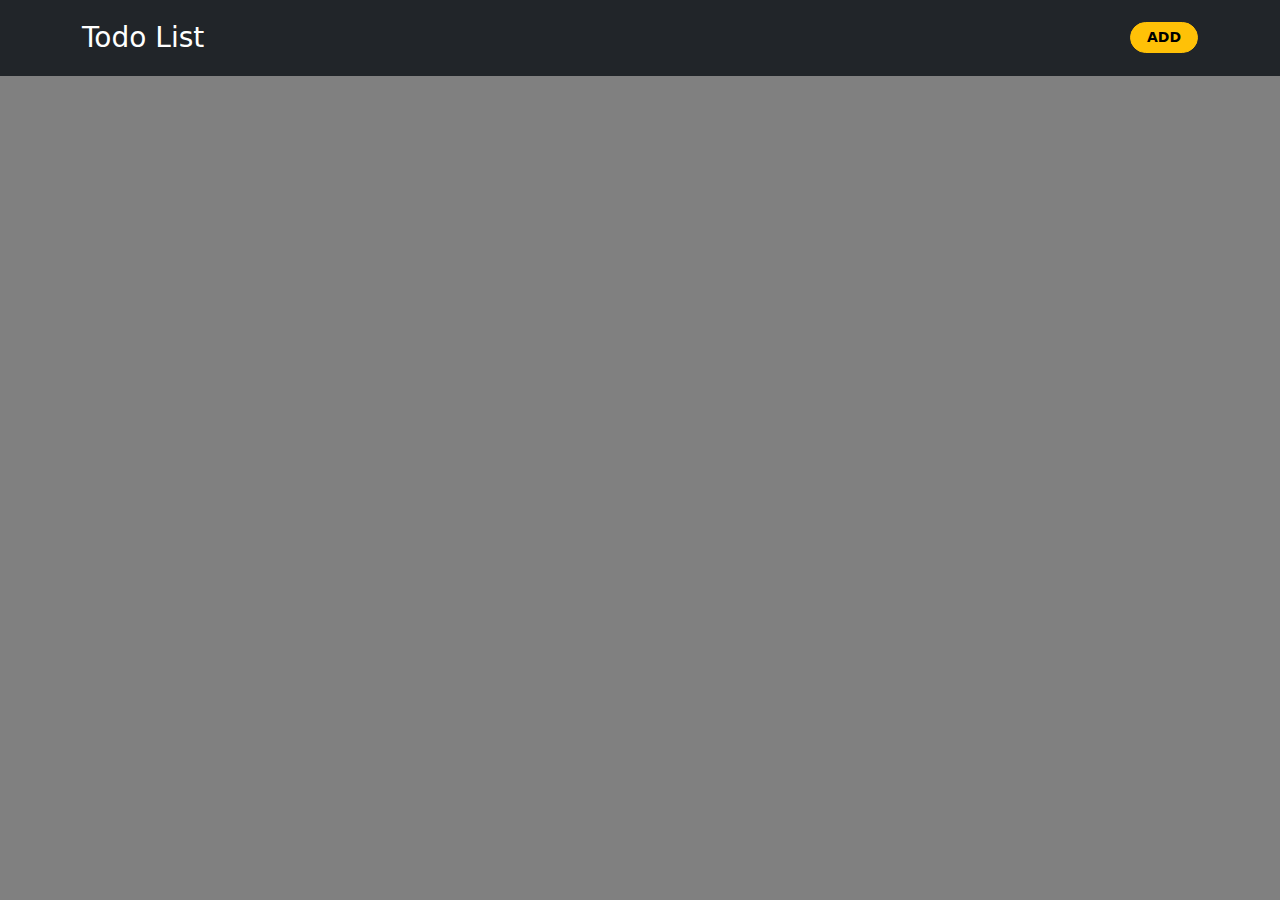
==== activities/5-todo-list/index.html @ 651d47ce "Add todo-list" ====
<!DOCTYPE html>
<html lang="en">
  <head>
    <meta charset="UTF-8" />
    <meta name="viewport" content="width=device-width, initial-scale=1.0" />
    <title>Todo List</title>
    <link
      href="https://cdn.jsdelivr.net/npm/bootstrap@5.3.3/dist/css/bootstrap.min.css"
      rel="stylesheet"
      integrity="sha384-QWTKZyjpPEjISv5WaRU9OFeRpok6YctnYmDr5pNlyT2bRjXh0JMhjY6hW+ALEwIH"
      crossorigin="anonymous"
    />
    <style>
      .h1 {
        margin: 0 ;
      }
      .navbar {
        padding: 1em 0 1em 0;
      }
      .pt-6 {
        padding-top: 7em;
      }
      .mt-6 {
        margin-top: 7em;
      }
      body {
        background-color: gray;
      }
      .card-body {
        padding-top: 0.5em;
      }
      .card-header {
        padding-bottom: 0;
      }
      .card {
        min-width: 300px;
      }
     
    </style>
  </head>

  <body>


    <!-- ///////////NAVBAR/////////// -->
    <nav class="navbar fixed-top navbar-dark bg-dark">
      <div class="container">
        <a href="index.html" class="h1 fs-3 navbar-brand">Todo List</a>
        <button
          class="btn btn-warning btn-sm text fw-semibold rounded-5 px-3"
          data-bs-toggle="modal"
          data-bs-target="#modal1"
        >
          ADD
        </button>
      </div>
    </nav>
    <!-- ///////////NAVBAR/////////// -->

    <!-- ///////////MODAL/////////// -->        
    <div id="modal1" class="modal fade">
      <div class="modal-dialog mt-6 " >
        <div class="modal-content p-5 bg-dark">
          <div class="row">
            <div class="col-12">
    <!-- ///////////FORM/////////// -->

              <div>
                <p class="text-white fs-1 fw-semibold text-center">Todo</p>
                <form action="#" class="input-field d-flex flex-column gap-4">
                  <div class="form-floating">
                    <input
                      class="input-title form-control"
                      placeholder="Title"
                      id="floatingTextarea" required
                    ></input>
                    <label for="floatingTextarea">Title</label>
                  </div>

                  <div class="form-floating">
                    <textarea
                      class="input-description form-control"
                      placeholder="Leave a comment here"
                      id="floatingTextarea2"
                      style="height: 100px" required
                    ></textarea>
                    <label for="floatingTextarea2">Description</label>
                  </div>
                  <div class="d-flex gap-1 justify-content-end">
                    <input type="submit" class="add-btn btn btn-warning fw-semibold" value="ADD">
                    <button type="button" class="btn btn-light fw-semibold" data-bs-dismiss="modal">Close</button>
                  </div>
                </form>
              </div>

    <!-- ///////////FORM/////////// -->
            </div>
          </div>
        </div>
      </div>
    </div>
    <!-- ///////////NAVBAR/////////// -->
    <section>
      <div class="pt-6">
        <div class="card-wrapper container d-flex flex-wrap gap-4 justify-content-center"></div>
      </div>
    </section>
    <script
      src="https://cdn.jsdelivr.net/npm/bootstrap@5.3.3/dist/js/bootstrap.bundle.min.js"
      integrity="sha384-YvpcrYf0tY3lHB60NNkmXc5s9fDVZLESaAA55NDzOxhy9GkcIdslK1eN7N6jIeHz"
      crossorigin="anonymous"
    ></script>
    <script src="script.js"></script>
  </body>
</html>
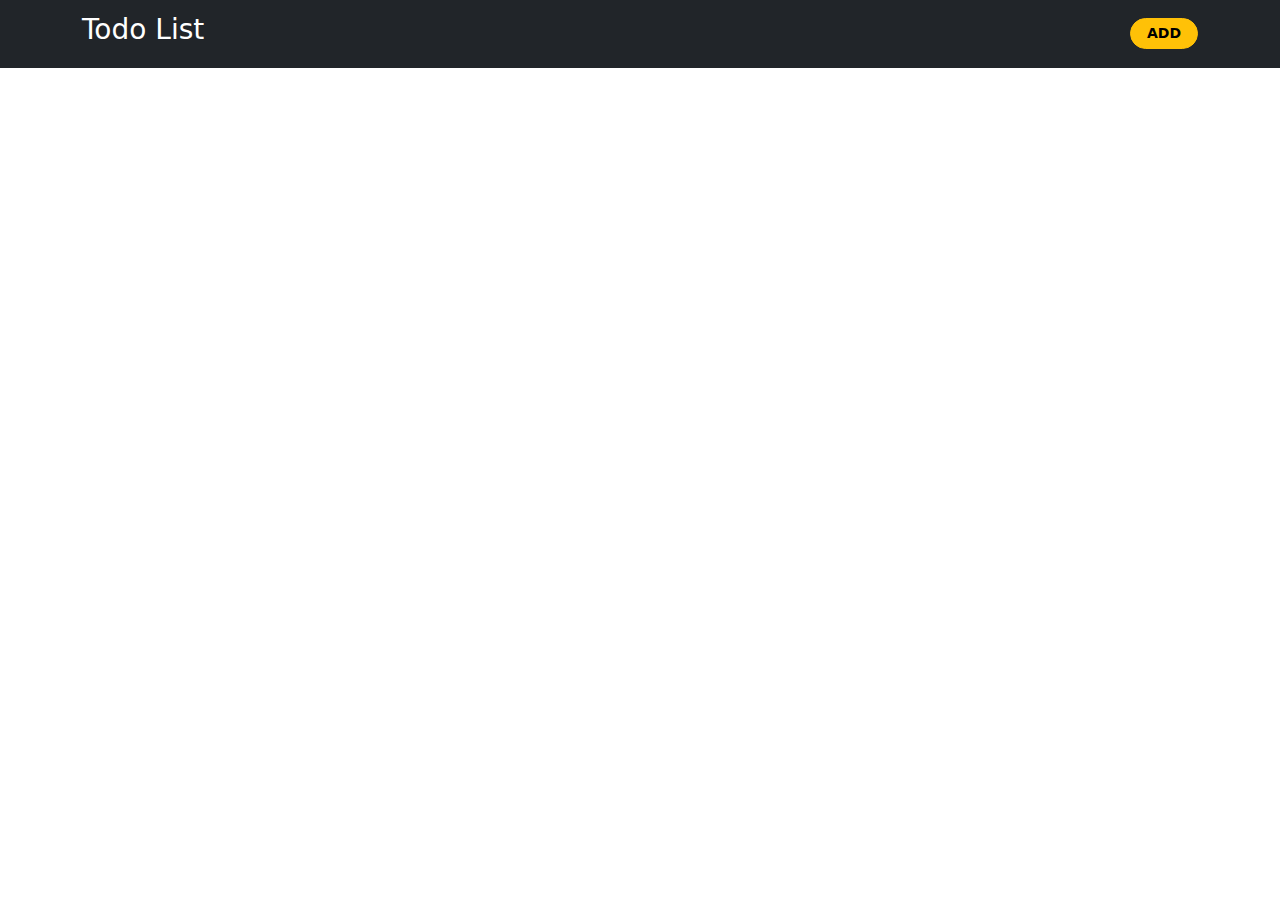
==== commit ed94eb61: "Rename images" ====
--- a/activities/5-todo-list/index.html
+++ b/activities/5-todo-list/index.html
@@ -10,33 +10,7 @@
       integrity="sha384-QWTKZyjpPEjISv5WaRU9OFeRpok6YctnYmDr5pNlyT2bRjXh0JMhjY6hW+ALEwIH"
       crossorigin="anonymous"
     />
-    <style>
-      .h1 {
-        margin: 0 ;
-      }
-      .navbar {
-        padding: 1em 0 1em 0;
-      }
-      .pt-6 {
-        padding-top: 7em;
-      }
-      .mt-6 {
-        margin-top: 7em;
-      }
-      body {
-        background-color: gray;
-      }
-      .card-body {
-        padding-top: 0.5em;
-      }
-      .card-header {
-        padding-bottom: 0;
-      }
-      .card {
-        min-width: 300px;
-      }
-     
-    </style>
+   <link rel="stylesheet" href="style.css">
   </head>
 
   <body>
